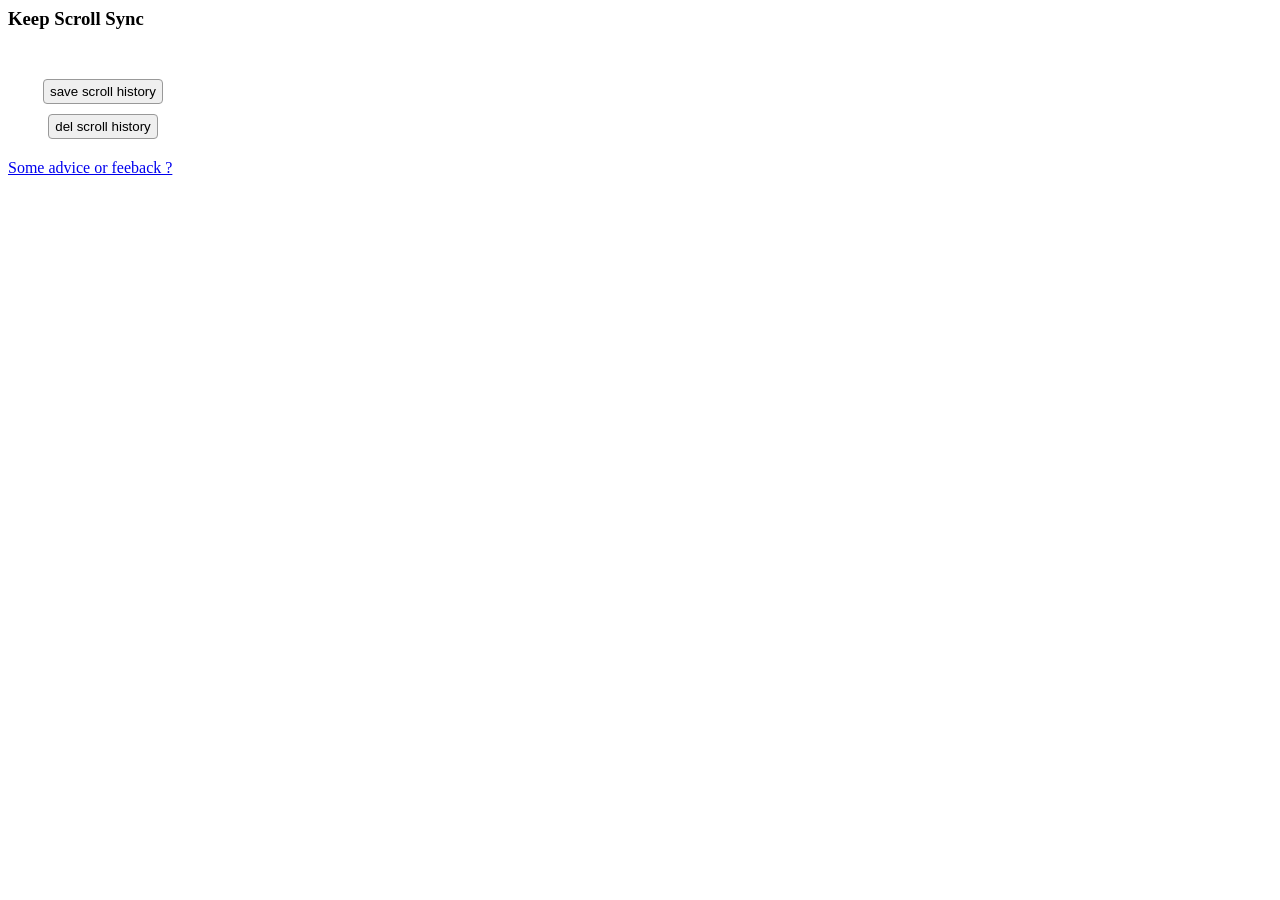
==== index.html @ fddf855d "feedback" ====
<html>
    <head>
        <style>
            .btn-wrap {
                width: 150px;
                padding: 20px;
                text-align: center;
            }
            button {
                border: 1px solid #999;
                padding: 4px 6px;
                border-radius: 4px;
                margin: 10px auto 0;
                cursor: pointer;
                outline: none;
            }
            button:hover {
                color: #a5b6af;
                border-color: #e0e0e0;
                box-shadow: 2px 2px 4px #e0e0e0;
            }
            button:active {
                outline: none;
            }
        </style>
    </head>
    <body>
        <h3 id="title">Keep Scroll Sync</h3>
        <!-- <div>
            <label>ContentHeight: </label><p class="contentHeight"></p>
        </div>
        <div>
            <label>ScrollTop: </label><p class="scrollTop"></p>
        </div>
        <div>
            <label>ScrollPercent: </label><p class="scrollPercent"></p>
        </div> -->
        <!-- <p>page scroll position has been saved~!</p> -->
        <div class="btn-wrap">
            <button class="save-scroll">save scroll history</button>
            <button class="del-scroll">del scroll history</button>
        </div>
        <a href="https://github.com/Deguang/keep-scroll-sync/issues" target="_blank">Some advice or feeback ?</a>
        <script src="./js/popup.js"></script>
    </body>
</html>
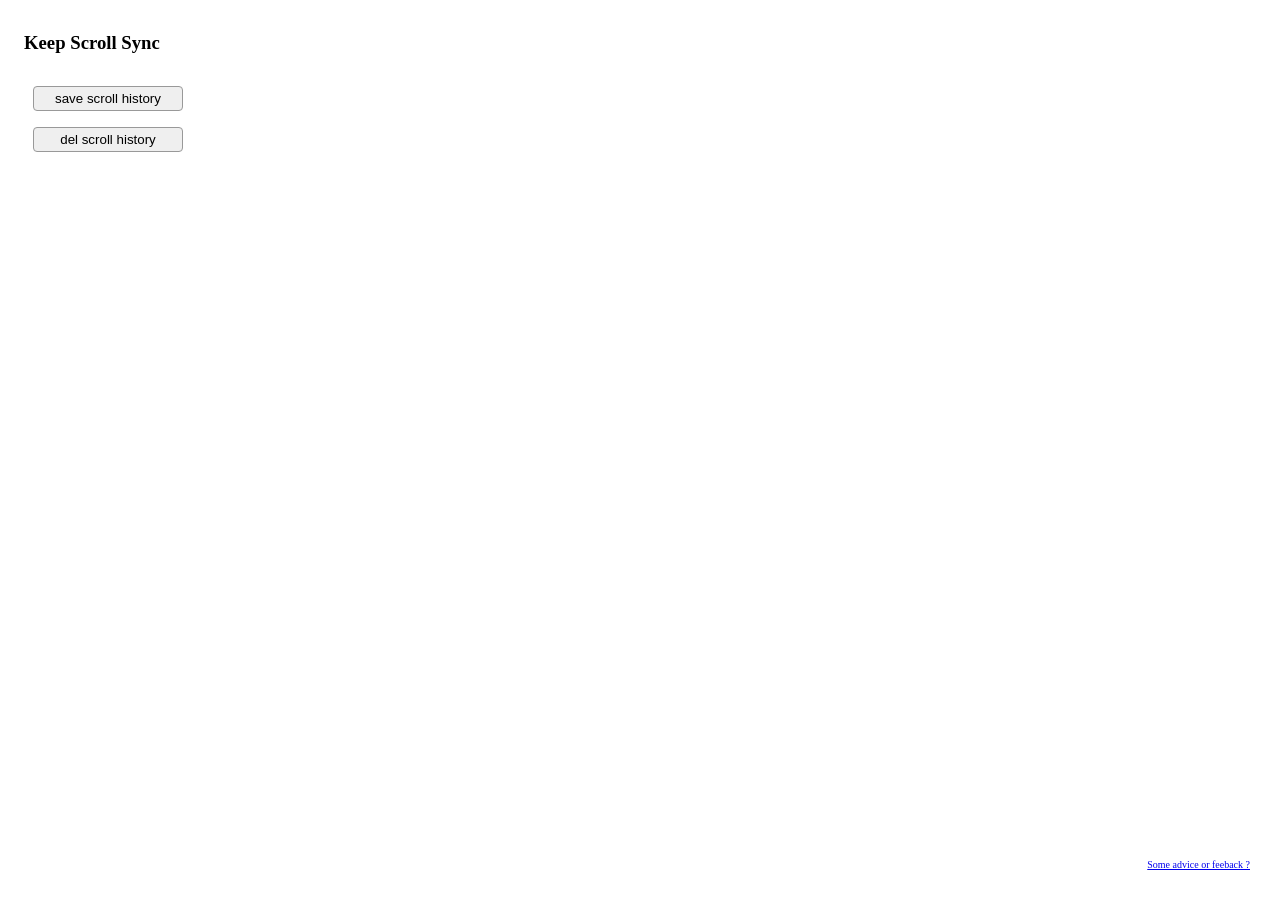
==== commit 7729547d: "[bug] fix scroll percent number: toFixed 2 bit" ====
--- a/index.html
+++ b/index.html
@@ -1,18 +1,24 @@
 <html>
     <head>
         <style>
+            body {
+                width: 200px;
+                padding: 24px 16px;
+                box-sizing: border-box;
+            }
             .btn-wrap {
                 width: 150px;
-                padding: 20px;
-                text-align: center;
+                margin: 24px auto 32px;
             }
             button {
                 border: 1px solid #999;
                 padding: 4px 6px;
                 border-radius: 4px;
-                margin: 10px auto 0;
+                text-align: center;
                 cursor: pointer;
                 outline: none;
+                width: inherit;
+                margin: 8px auto;
             }
             button:hover {
                 color: #a5b6af;
@@ -21,6 +27,12 @@
             }
             button:active {
                 outline: none;
+            }
+            .go-issues {
+                font-size: 10px;
+                position: absolute;
+                bottom: 30px;
+                right: 30px;
             }
         </style>
     </head>
@@ -40,7 +52,7 @@
             <button class="save-scroll">save scroll history</button>
             <button class="del-scroll">del scroll history</button>
         </div>
-        <a href="https://github.com/Deguang/keep-scroll-sync/issues" target="_blank">Some advice or feeback ?</a>
+        <a class="go-issues" href="https://github.com/Deguang/keep-scroll-sync/issues" target="_blank">Some advice or feeback ?</a>
         <script src="./js/popup.js"></script>
     </body>
 </html>
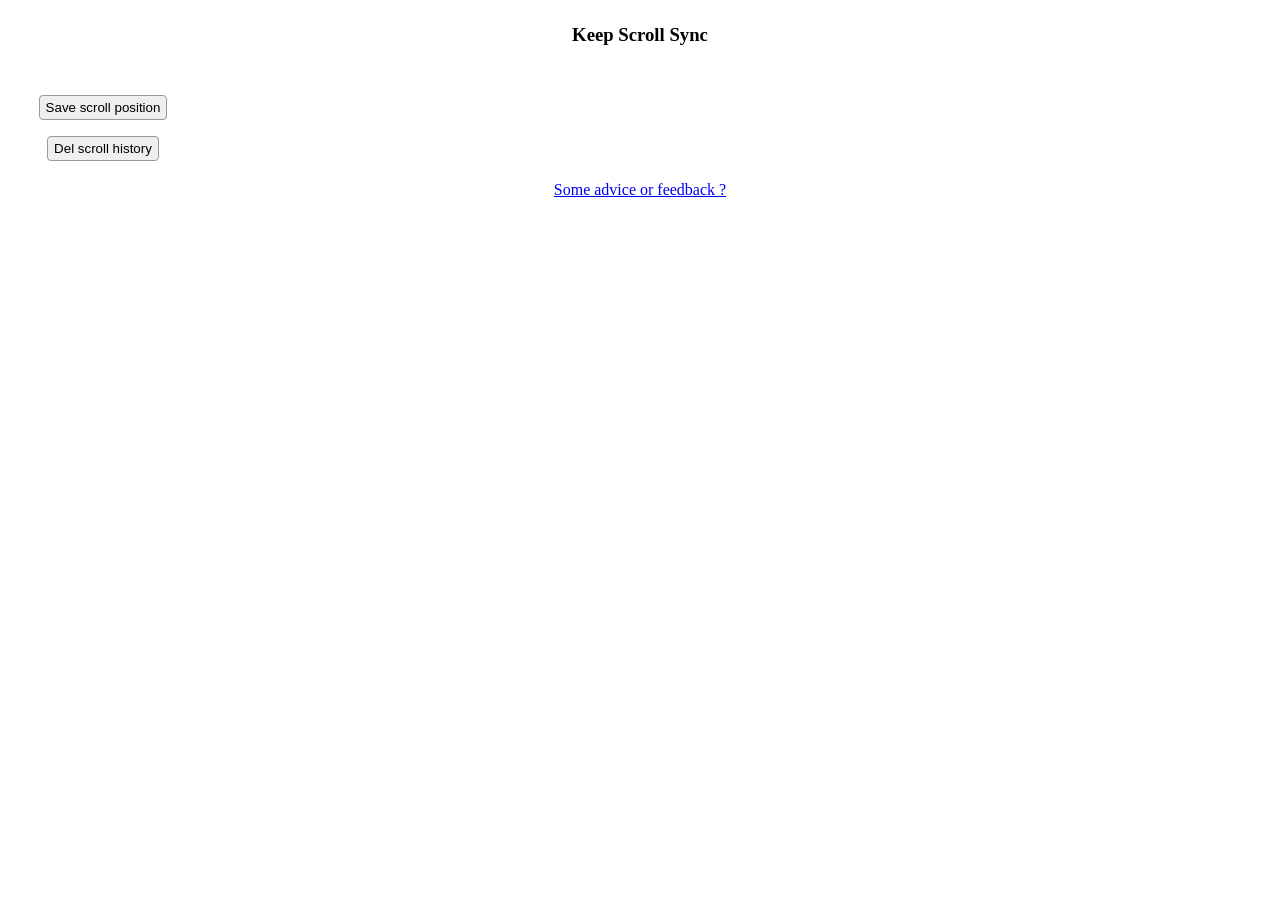
==== commit 4dfaa743: "update mainfest_version 3" ====
--- a/index.html
+++ b/index.html
@@ -2,23 +2,21 @@
     <head>
         <style>
             body {
-                width: 200px;
-                padding: 24px 16px;
-                box-sizing: border-box;
+                text-align: center;
+                padding: 16px 0;
             }
             .btn-wrap {
                 width: 150px;
-                margin: 24px auto 32px;
+                padding: 20px;
+                text-align: center;
             }
             button {
                 border: 1px solid #999;
                 padding: 4px 6px;
                 border-radius: 4px;
-                text-align: center;
+                margin: 10px auto 0;
                 cursor: pointer;
                 outline: none;
-                width: inherit;
-                margin: 8px auto;
             }
             button:hover {
                 color: #a5b6af;
@@ -28,11 +26,8 @@
             button:active {
                 outline: none;
             }
-            .go-issues {
-                font-size: 10px;
-                position: absolute;
-                bottom: 30px;
-                right: 30px;
+            .mt16 {
+                margin-top: 16px;
             }
         </style>
     </head>
@@ -49,10 +44,10 @@
         </div> -->
         <!-- <p>page scroll position has been saved~!</p> -->
         <div class="btn-wrap">
-            <button class="save-scroll">save scroll history</button>
-            <button class="del-scroll">del scroll history</button>
+            <button class="save-scroll">Save scroll position</button>
+            <button class="del-scroll mt16">Del scroll history</button>
         </div>
-        <a class="go-issues" href="https://github.com/Deguang/keep-scroll-sync/issues" target="_blank">Some advice or feeback ?</a>
+        <a class="feedback mt16" href="https://github.com/Deguang/keep-scroll-sync/issues" target="_blank">Some advice or feedback ?</a>
         <script src="./js/popup.js"></script>
     </body>
 </html>
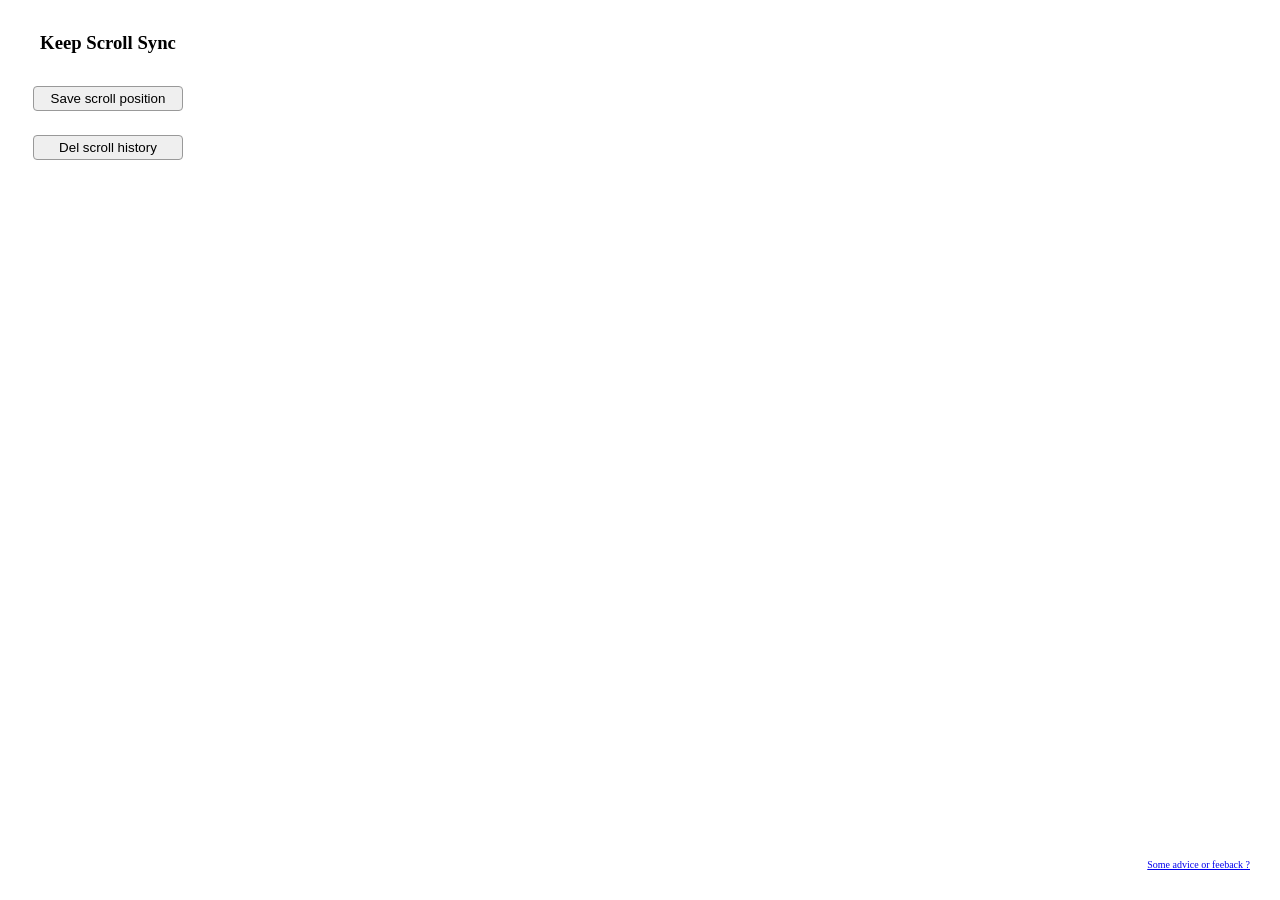
==== commit eb25556c: "update mainfest_version 3" ====
--- a/index.html
+++ b/index.html
@@ -2,21 +2,24 @@
     <head>
         <style>
             body {
+                width: 200px;
+                padding: 24px 16px;
+                box-sizing: border-box;
                 text-align: center;
-                padding: 16px 0;
             }
             .btn-wrap {
                 width: 150px;
-                padding: 20px;
-                text-align: center;
+                margin: 24px auto 32px;
             }
             button {
                 border: 1px solid #999;
                 padding: 4px 6px;
                 border-radius: 4px;
-                margin: 10px auto 0;
+                text-align: center;
                 cursor: pointer;
                 outline: none;
+                width: inherit;
+                margin: 8px auto;
             }
             button:hover {
                 color: #a5b6af;
@@ -28,6 +31,12 @@
             }
             .mt16 {
                 margin-top: 16px;
+            }
+            .go-issues {
+                font-size: 10px;
+                position: absolute;
+                bottom: 30px;
+                right: 30px;
             }
         </style>
     </head>
@@ -47,7 +56,7 @@
             <button class="save-scroll">Save scroll position</button>
             <button class="del-scroll mt16">Del scroll history</button>
         </div>
-        <a class="feedback mt16" href="https://github.com/Deguang/keep-scroll-sync/issues" target="_blank">Some advice or feedback ?</a>
+        <a class="go-issues" href="https://github.com/Deguang/keep-scroll-sync/issues" target="_blank">Some advice or feeback ?</a>
         <script src="./js/popup.js"></script>
     </body>
 </html>
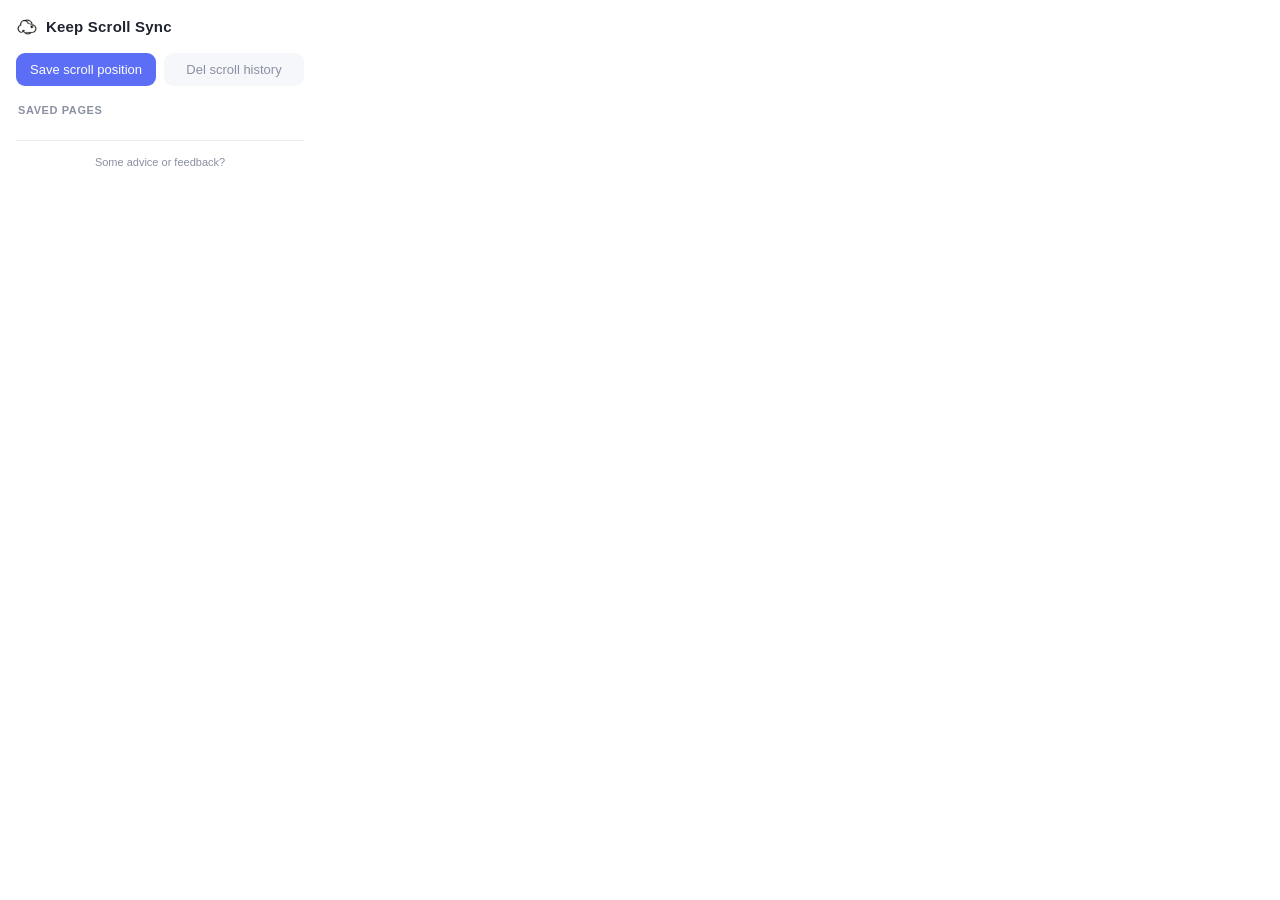
==== commit ef49901d: "Modernize popup, add saved-pages list, i18n and bug fixes - Fix scroll-percent math (use documentEle" ====
--- a/index.html
+++ b/index.html
@@ -1,62 +1,176 @@
+<!DOCTYPE html>
 <html>
     <head>
+        <meta charset="utf-8">
         <style>
+            :root {
+                --accent: #5b6ef5;
+                --accent-hover: #4a5be0;
+                --bg: #ffffff;
+                --surface: #f6f7fb;
+                --text: #1f2430;
+                --text-dim: #8a90a2;
+                --border: #e8eaf2;
+            }
+            * { box-sizing: border-box; }
             body {
-                width: 200px;
-                padding: 24px 16px;
-                box-sizing: border-box;
+                width: 320px;
+                margin: 0;
+                padding: 16px;
+                background: var(--bg);
+                color: var(--text);
+                font: 14px/1.5 -apple-system, BlinkMacSystemFont, "Segoe UI", Roboto, "Helvetica Neue", sans-serif;
+                -webkit-font-smoothing: antialiased;
+            }
+            .header {
+                display: flex;
+                align-items: center;
+                gap: 8px;
+                margin-bottom: 14px;
+            }
+            .header img { width: 22px; height: 22px; }
+            #title {
+                margin: 0;
+                font-size: 15px;
+                font-weight: 600;
+                letter-spacing: .2px;
+            }
+            .actions {
+                display: flex;
+                gap: 8px;
+                margin-bottom: 16px;
+            }
+            button {
+                flex: 1;
+                border: none;
+                padding: 9px 10px;
+                border-radius: 9px;
+                font-size: 13px;
+                font-weight: 500;
+                cursor: pointer;
+                outline: none;
+                transition: background .15s ease, box-shadow .15s ease, transform .05s ease;
+            }
+            button:active { transform: translateY(1px); }
+            .save-scroll {
+                background: var(--accent);
+                color: #fff;
+            }
+            .save-scroll:hover { background: var(--accent-hover); }
+            .del-scroll {
+                background: var(--surface);
+                color: var(--text-dim);
+            }
+            .del-scroll:hover { background: #edeef5; color: var(--text); }
+
+            .list-title {
+                font-size: 11px;
+                font-weight: 600;
+                text-transform: uppercase;
+                letter-spacing: .6px;
+                color: var(--text-dim);
+                margin: 4px 2px 8px;
+            }
+            .saved-list {
+                max-height: 280px;
+                overflow-y: auto;
+                margin: 0 -4px;
+            }
+            .saved-list::-webkit-scrollbar { width: 6px; }
+            .saved-list::-webkit-scrollbar-thumb { background: var(--border); border-radius: 3px; }
+
+            .item {
+                display: flex;
+                align-items: center;
+                gap: 10px;
+                padding: 8px 8px;
+                border-radius: 9px;
+                cursor: pointer;
+                transition: background .12s ease;
+            }
+            .item:hover { background: var(--surface); }
+            .item .favicon {
+                width: 16px; height: 16px;
+                flex: 0 0 16px;
+                border-radius: 3px;
+                object-fit: contain;
+            }
+            .item .meta { flex: 1 1 auto; min-width: 0; }
+            .item .item-title {
+                font-size: 13px;
+                white-space: nowrap;
+                overflow: hidden;
+                text-overflow: ellipsis;
+            }
+            .item .item-url {
+                font-size: 11px;
+                color: var(--text-dim);
+                white-space: nowrap;
+                overflow: hidden;
+                text-overflow: ellipsis;
+            }
+            .item .pct {
+                flex: 0 0 auto;
+                font-size: 11px;
+                font-weight: 600;
+                color: var(--accent);
+                background: rgba(91,110,245,.1);
+                padding: 2px 7px;
+                border-radius: 999px;
+            }
+            .item .remove {
+                flex: 0 0 auto;
+                width: 22px; height: 22px;
+                padding: 0;
+                border-radius: 6px;
+                background: transparent;
+                color: var(--text-dim);
+                font-size: 15px;
+                line-height: 1;
+                opacity: 0;
+                transition: opacity .12s ease, background .12s ease, color .12s ease;
+            }
+            .item:hover .remove { opacity: 1; }
+            .item .remove:hover { background: #ffe8e8; color: #e05656; }
+
+            .empty {
+                text-align: center;
+                color: var(--text-dim);
+                font-size: 13px;
+                padding: 26px 8px;
+            }
+            .footer {
+                margin-top: 14px;
+                padding-top: 10px;
+                border-top: 1px solid var(--border);
                 text-align: center;
             }
-            .btn-wrap {
-                width: 150px;
-                margin: 24px auto 32px;
+            .go-issues {
+                font-size: 11px;
+                color: var(--text-dim);
+                text-decoration: none;
             }
-            button {
-                border: 1px solid #999;
-                padding: 4px 6px;
-                border-radius: 4px;
-                text-align: center;
-                cursor: pointer;
-                outline: none;
-                width: inherit;
-                margin: 8px auto;
-            }
-            button:hover {
-                color: #a5b6af;
-                border-color: #e0e0e0;
-                box-shadow: 2px 2px 4px #e0e0e0;
-            }
-            button:active {
-                outline: none;
-            }
-            .mt16 {
-                margin-top: 16px;
-            }
-            .go-issues {
-                font-size: 10px;
-                position: absolute;
-                bottom: 30px;
-                right: 30px;
-            }
+            .go-issues:hover { color: var(--accent); }
         </style>
     </head>
     <body>
-        <h3 id="title">Keep Scroll Sync</h3>
-        <!-- <div>
-            <label>ContentHeight: </label><p class="contentHeight"></p>
+        <div class="header">
+            <img src="./images/logo_32.png" alt="">
+            <h3 id="title" data-i18n="appTitle">Keep Scroll Sync</h3>
         </div>
-        <div>
-            <label>ScrollTop: </label><p class="scrollTop"></p>
+
+        <div class="actions">
+            <button class="save-scroll" data-i18n="saveBtn">Save scroll position</button>
+            <button class="del-scroll" data-i18n="delBtn">Del scroll history</button>
         </div>
-        <div>
-            <label>ScrollPercent: </label><p class="scrollPercent"></p>
-        </div> -->
-        <!-- <p>page scroll position has been saved~!</p> -->
-        <div class="btn-wrap">
-            <button class="save-scroll">Save scroll position</button>
-            <button class="del-scroll mt16">Del scroll history</button>
+
+        <div class="list-title" data-i18n="listTitle">Saved pages</div>
+        <div class="saved-list"></div>
+
+        <div class="footer">
+            <a class="go-issues" href="https://github.com/Deguang/keep-scroll-sync/issues" target="_blank" data-i18n="feedback">Some advice or feedback?</a>
         </div>
-        <a class="go-issues" href="https://github.com/Deguang/keep-scroll-sync/issues" target="_blank">Some advice or feeback ?</a>
+
         <script src="./js/popup.js"></script>
     </body>
-</html>+</html>
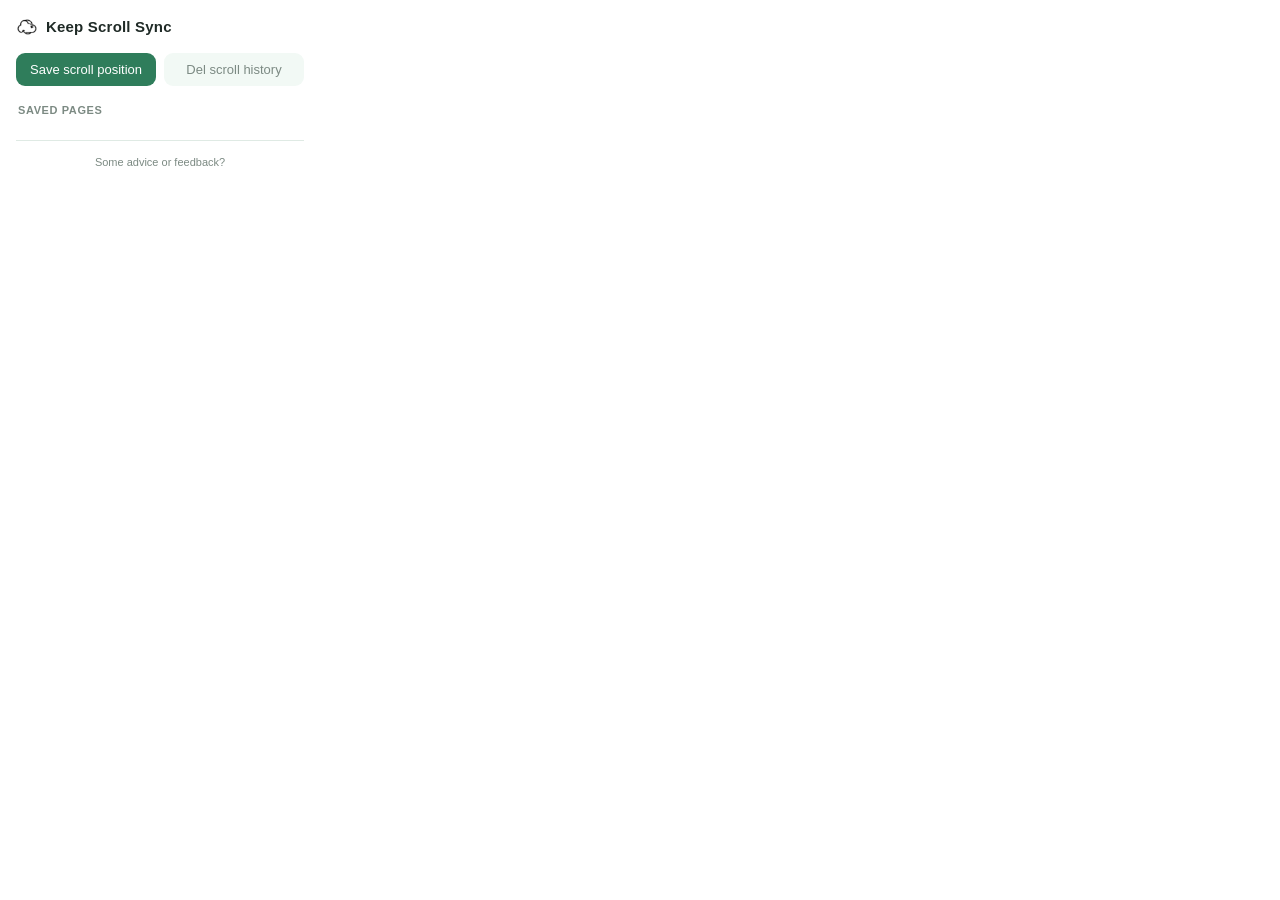
==== commit 41cea93b: "Restyle restore prompt and popup with forest-green theme - Move the in-page restore card to top-cent" ====
--- a/index.html
+++ b/index.html
@@ -4,13 +4,14 @@
         <meta charset="utf-8">
         <style>
             :root {
-                --accent: #5b6ef5;
-                --accent-hover: #4a5be0;
+                --accent: #2f7d5b;
+                --accent-hover: #266a4d;
+                --accent-soft: #e6f2ec;
                 --bg: #ffffff;
-                --surface: #f6f7fb;
-                --text: #1f2430;
-                --text-dim: #8a90a2;
-                --border: #e8eaf2;
+                --surface: #f2f9f5;
+                --text: #1f2a26;
+                --text-dim: #7c8a83;
+                --border: #dfeae4;
             }
             * { box-sizing: border-box; }
             body {
@@ -61,7 +62,7 @@
                 background: var(--surface);
                 color: var(--text-dim);
             }
-            .del-scroll:hover { background: #edeef5; color: var(--text); }
+            .del-scroll:hover { background: var(--accent-soft); color: var(--text); }
 
             .list-title {
                 font-size: 11px;
@@ -114,7 +115,7 @@
                 font-size: 11px;
                 font-weight: 600;
                 color: var(--accent);
-                background: rgba(91,110,245,.1);
+                background: var(--accent-soft);
                 padding: 2px 7px;
                 border-radius: 999px;
             }
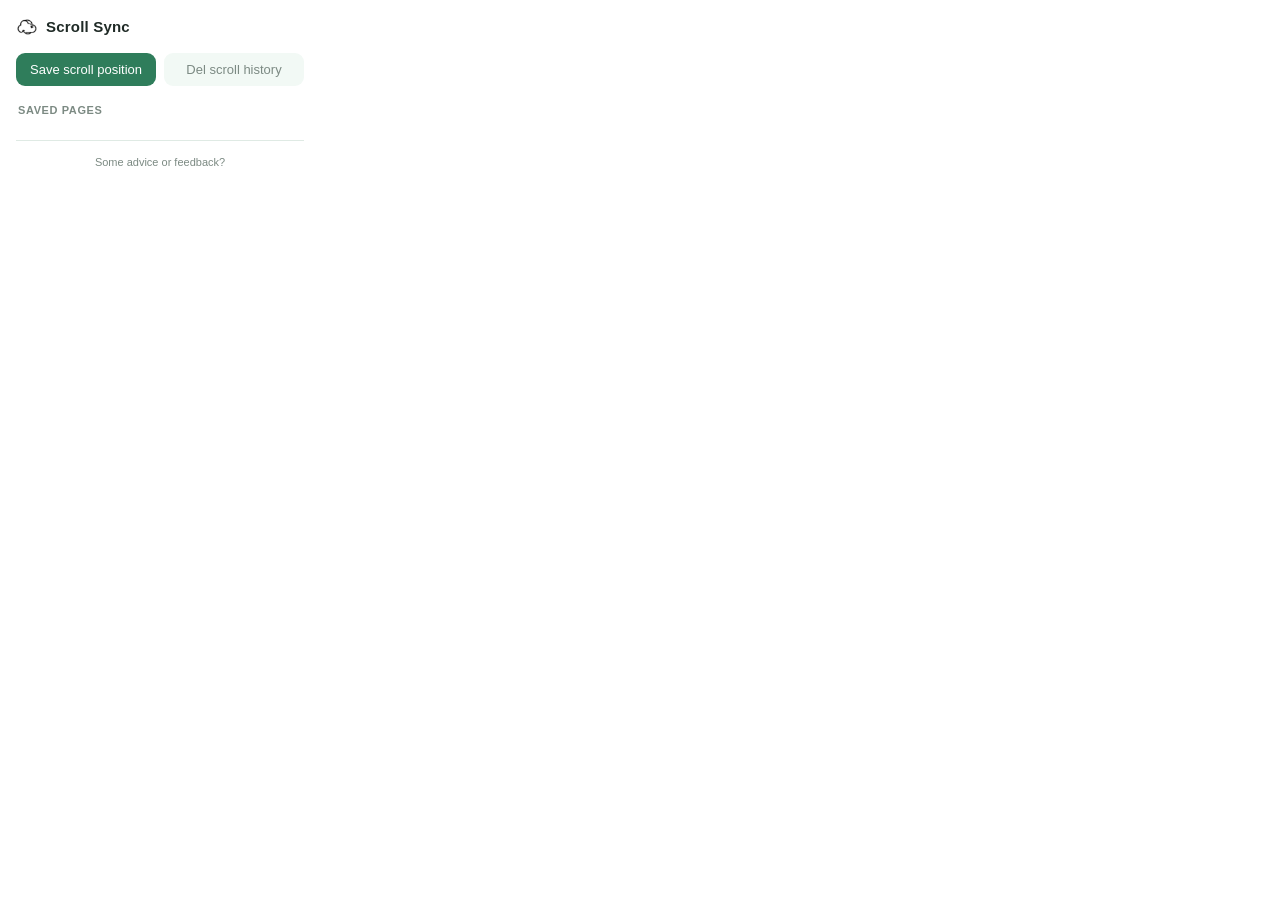
==== commit 8556c0b4: "Rebrand to "Scroll Sync"; bump to 0.2.1 - Store name (extName) -> "Scroll Sync: Keep position across" ====
--- a/index.html
+++ b/index.html
@@ -156,8 +156,8 @@
     </head>
     <body>
         <div class="header">
-            <img src="./images/logo_32.png" alt="">
-            <h3 id="title" data-i18n="appTitle">Keep Scroll Sync</h3>
+            <img src="images/logo_32.png" alt="">
+            <h3 id="title" data-i18n="appTitle">Scroll Sync</h3>
         </div>
 
         <div class="actions">
@@ -172,6 +172,6 @@
             <a class="go-issues" href="https://github.com/Deguang/keep-scroll-sync/issues" target="_blank" data-i18n="feedback">Some advice or feedback?</a>
         </div>
 
-        <script src="./js/popup.js"></script>
+        <script src="js/popup.js"></script>
     </body>
 </html>
